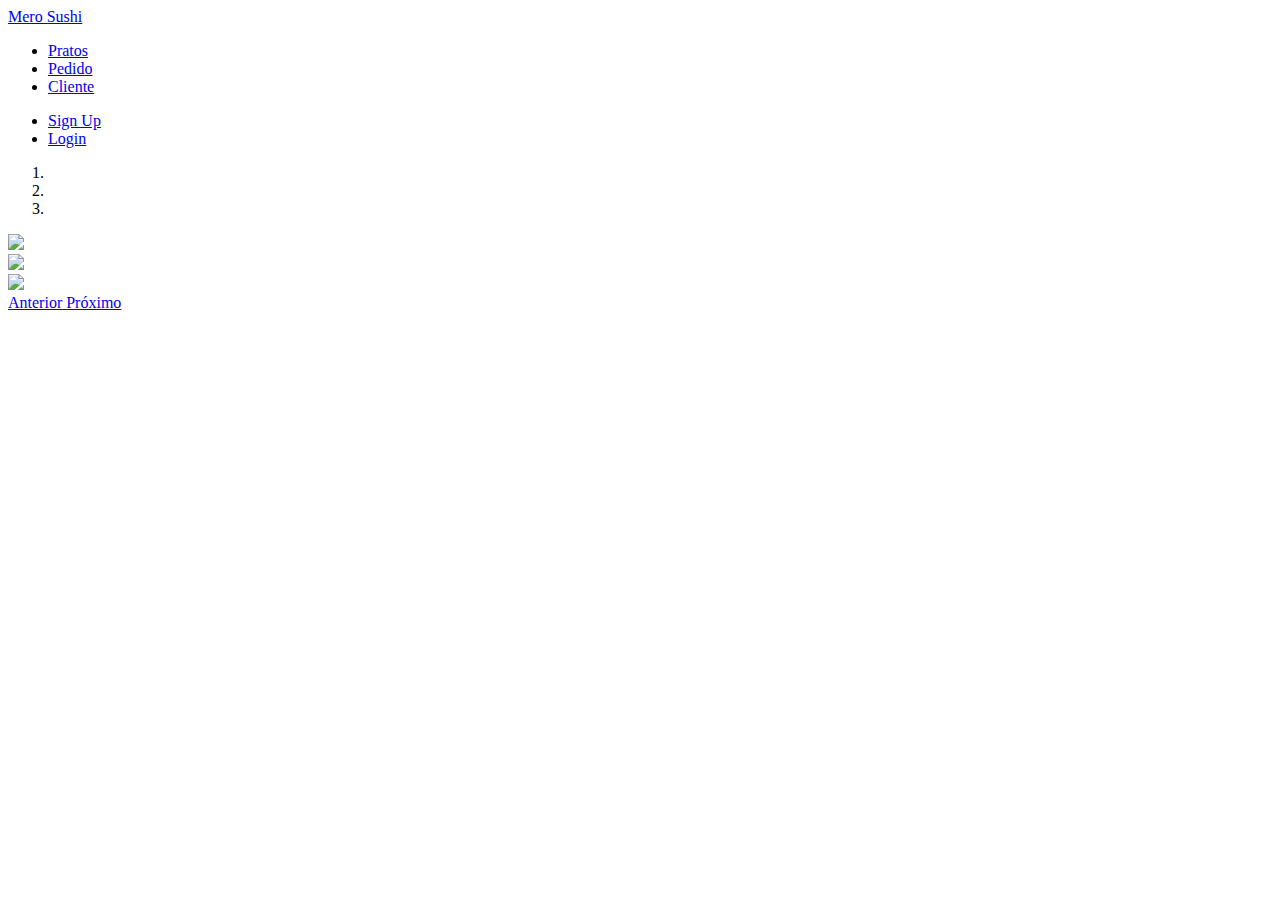
==== src/main/resources/templates/index.html @ 5216660a "Pratos e Cliente" ====
<!DOCTYPE html>

<html xmlns:th="http://www.thymeleaf.org">
<head>
<meta charset="UTF-8">
<title>Mero Sushi</title>
<link rel="stylesheet" type="text/css" href="/css/bootstrap.min.css">
<link rel="stylesheet" type="text/css" hred="/css/style.css">
</head>
<body>

	<nav class="navbar navbar-expand-md navbar-dark bg-dark">
		<div class="container">
			<a id="mero" class="navbar-brand h1 mb-0" href="#">Mero Sushi</a>
			<buttom class="navbar-toggler" type="button" data-toggle="collapse"
				data-target="#navbarSite"> <span
				class="navbar-toggler-icon"></span> </buttom>
			<div class="collapse navbar-collapse" id="navbarSite">
				<ul class="navbar-nav mr-auto">
					<li class="nav-item"><a class="nav-link" href="#">Pratos</a></li>
					<li class="nav-item"><a class="nav-link" href="#">Pedido</a></li>
					<li class="nav-item"><a class="nav-link" href="#">Cliente</a>
					</li>
				</ul>
				<ul class="navbar-nav ml-auto">
					<li class="nav-item"><a class="nav-link" href="#"> <span
							class="fas fa-user"></span> Sign Up
					</a></li>
					<li class="nav-item"><a class="nav-link" href="#"> <span
							class="fas fa-sign-in-alt"></span> Login
					</a></li>
				</ul>
			</div>
		</div>
	</nav>

	<div id="carouselRest" class = "carousel slide" data-ride="carousel">
	
		<ol class="carousel-indicators">
			<li data-target="#carouselRest" data-slide-to="0" class="active"></li>
			<li data-target="#carouselRest" data-slide-to="1"></li>
			<li data-target="#carouselRest" data-slide-to="2"></li>
		</ol>

		<div class="carousel-inner">
			<div class="carousel-item active">
				<img src="/img/img1.jpeg" class="img-fluid d-block">
			</div>

			<div class="carousel-item">
				<img src="/img/img2.jpeg" class="img-fluid d-block">
			</div>

			<div class="carousel-item">
				<img src="/img/img3.jpg" class="img-fluid d-block">
			</div>
		</div>
		
		<a class="carousel-control-prev" href="#carouselRest" data-slide="prev">
			<span class="carousel-control-prev-icon"></span> 
			<span class="sr-only">Anterior</span>
		</a> 
		
		<a class="carousel-control-next" href="#carouselRest" data-slide="next"> 
			<span class="carousel-control-next-icon"></span> 
			<span class="sr-only">Próximo</span>
		</a>
	</div>



	<script src="/js/jquery.js"></script>
	<script src="/js/bootstrap.min.js"></script>
</body>
</html>
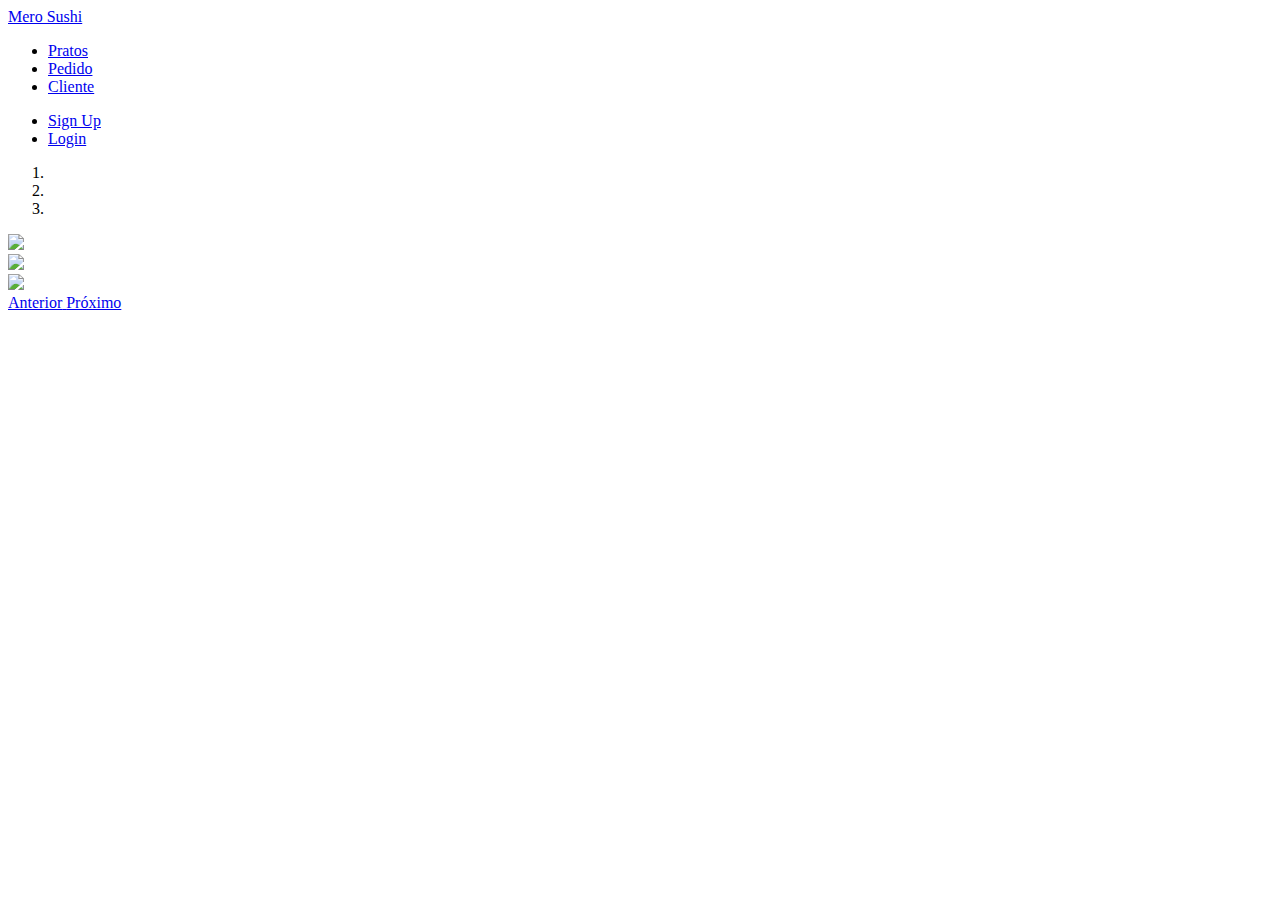
==== commit 3cf094d2: "Pessoa, cliente e papeis" ====
--- a/src/main/resources/templates/index.html
+++ b/src/main/resources/templates/index.html
@@ -26,7 +26,7 @@
 					<li class="nav-item"><a class="nav-link" href="#"> <span
 							class="fas fa-user"></span> Sign Up
 					</a></li>
-					<li class="nav-item"><a class="nav-link" href="#"> <span
+					<li class="nav-item"><a class="nav-link" href="/cliente/logar"> <span
 							class="fas fa-sign-in-alt"></span> Login
 					</a></li>
 				</ul>
@@ -44,15 +44,15 @@
 
 		<div class="carousel-inner">
 			<div class="carousel-item active">
-				<img src="/img/img1.jpeg" class="img-fluid d-block">
+				<img src="/img/temaki.jpg" class="img-fluid d-block">
 			</div>
 
 			<div class="carousel-item">
-				<img src="/img/img2.jpeg" class="img-fluid d-block">
+				<img src="/img/lugar.jpg" class="img-fluid d-block">
 			</div>
 
 			<div class="carousel-item">
-				<img src="/img/img3.jpg" class="img-fluid d-block">
+				<img src="/img/2.jpg" class="img-fluid d-block">
 			</div>
 		</div>
 		
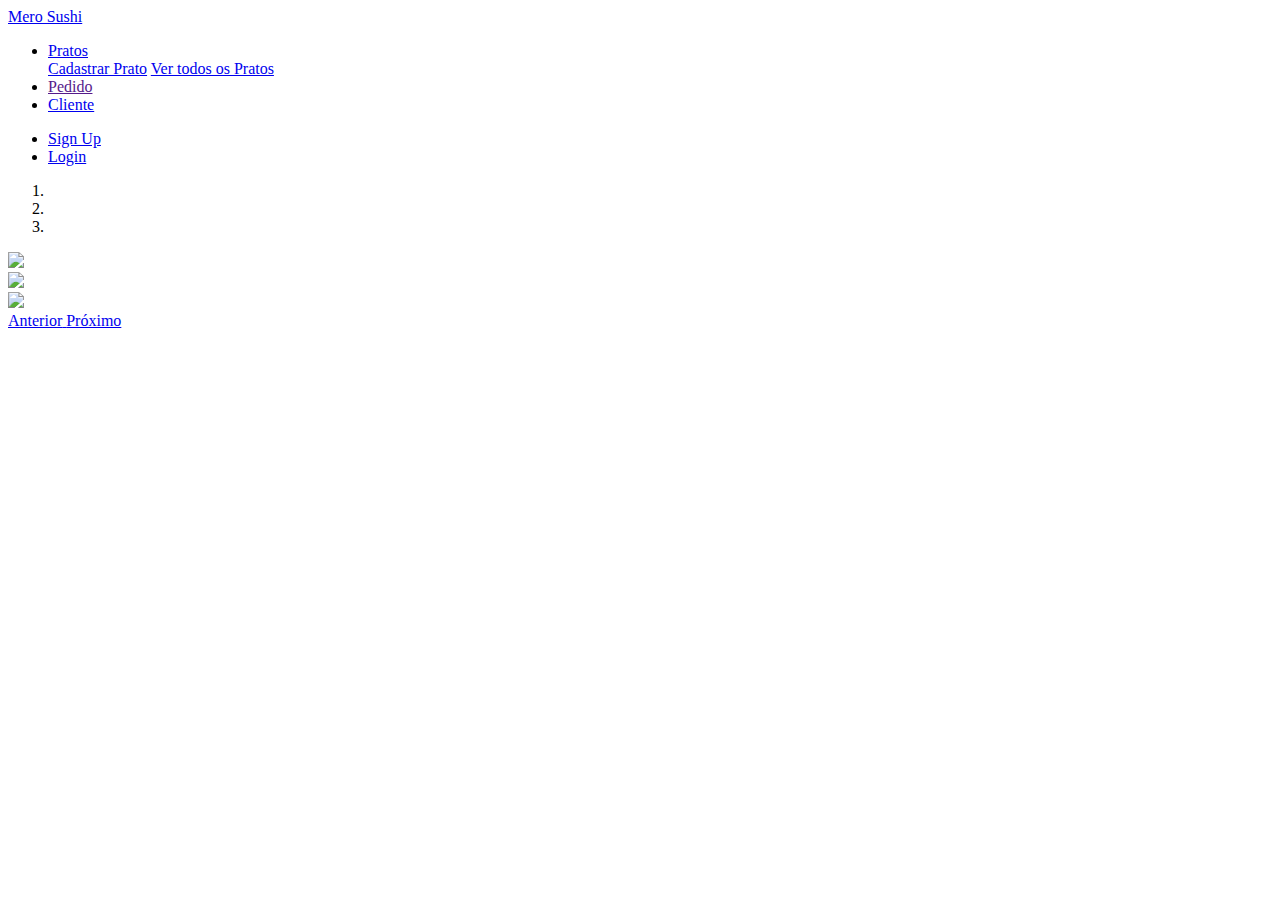
==== commit 4ab0a612: "Prato, Cliente, Pedido e Carrinho" ====
--- a/src/main/resources/templates/index.html
+++ b/src/main/resources/templates/index.html
@@ -6,6 +6,12 @@
 <title>Mero Sushi</title>
 <link rel="stylesheet" type="text/css" href="/css/bootstrap.min.css">
 <link rel="stylesheet" type="text/css" hred="/css/style.css">
+<style>
+.pratos {
+	display: flex;
+	fle
+}
+</style>
 </head>
 <body>
 
@@ -17,25 +23,34 @@
 				class="navbar-toggler-icon"></span> </buttom>
 			<div class="collapse navbar-collapse" id="navbarSite">
 				<ul class="navbar-nav mr-auto">
-					<li class="nav-item"><a class="nav-link" href="#">Pratos</a></li>
-					<li class="nav-item"><a class="nav-link" href="#">Pedido</a></li>
-					<li class="nav-item"><a class="nav-link" href="#">Cliente</a>
-					</li>
+					<li class="nav-item dropdown"><a
+						class="nav-link dropdown-toggle" href="#" id="navbarDropdown"
+						role="button" data-toggle="dropdown" aria-haspopup="true"
+						aria-expanded="false"> Pratos </a>
+						<div class="dropdown-menu" aria-labelledby="navbarDropdown">
+							<a class="dropdown-item" href="/prato/formPrato">Cadastrar
+								Prato</a> <a class="dropdown-item" href="/prato/listarPratos">Ver
+								todos os Pratos</a>
+							<div class="dropdown-divider"></div>
+						</div></li>
+					<li class="nav-item"><a class="nav-link" href="">Pedido</a></li>
+					<li class="nav-item"><a class="nav-link"
+						href="/cliente/formCliente">Cliente</a></li>
 				</ul>
 				<ul class="navbar-nav ml-auto">
-					<li class="nav-item"><a class="nav-link" href="#"> <span
+					<li class="nav-item"><a class="nav-link" href="/logout"> <span
 							class="fas fa-user"></span> Sign Up
 					</a></li>
-					<li class="nav-item"><a class="nav-link" href="/cliente/logar"> <span
-							class="fas fa-sign-in-alt"></span> Login
+					<li class="nav-item"><a class="nav-link" href="/cliente/logar">
+							<span class="fas fa-sign-in-alt"></span> Login
 					</a></li>
 				</ul>
 			</div>
 		</div>
 	</nav>
 
-	<div id="carouselRest" class = "carousel slide" data-ride="carousel">
-	
+	<div id="carouselRest" class="carousel slide" data-ride="carousel">
+
 		<ol class="carousel-indicators">
 			<li data-target="#carouselRest" data-slide-to="0" class="active"></li>
 			<li data-target="#carouselRest" data-slide-to="1"></li>
@@ -44,25 +59,23 @@
 
 		<div class="carousel-inner">
 			<div class="carousel-item active">
-				<img src="/img/temaki.jpg" class="img-fluid d-block">
+				<img src="/img/4.jpg" class="img-fluid d-block">
 			</div>
 
 			<div class="carousel-item">
-				<img src="/img/lugar.jpg" class="img-fluid d-block">
+				<img src="/img/6.jpg" class="img-fluid d-block">
 			</div>
 
 			<div class="carousel-item">
-				<img src="/img/2.jpg" class="img-fluid d-block">
+				<img src="/img/3.jpg" class="img-fluid d-block">
 			</div>
 		</div>
-		
-		<a class="carousel-control-prev" href="#carouselRest" data-slide="prev">
-			<span class="carousel-control-prev-icon"></span> 
+
+		<a class="carousel-control-prev" href="#carouselRest"
+			data-slide="prev"> <span class="carousel-control-prev-icon"></span>
 			<span class="sr-only">Anterior</span>
-		</a> 
-		
-		<a class="carousel-control-next" href="#carouselRest" data-slide="next"> 
-			<span class="carousel-control-next-icon"></span> 
+		</a> <a class="carousel-control-next" href="#carouselRest"
+			data-slide="next"> <span class="carousel-control-next-icon"></span>
 			<span class="sr-only">Próximo</span>
 		</a>
 	</div>
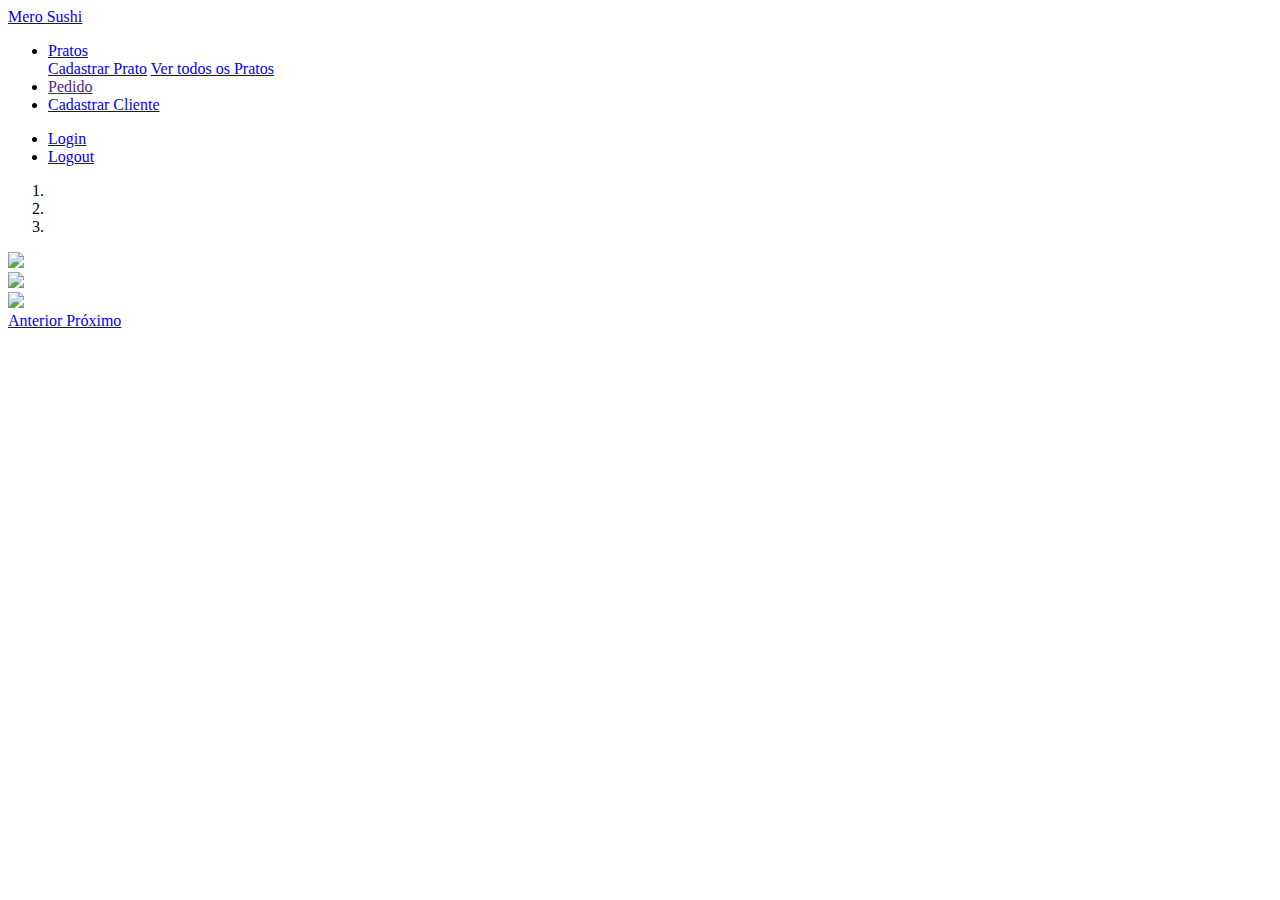
==== commit 8634526c: "Add files via upload" ====
--- a/src/main/resources/templates/index.html
+++ b/src/main/resources/templates/index.html
@@ -28,21 +28,22 @@
 						role="button" data-toggle="dropdown" aria-haspopup="true"
 						aria-expanded="false"> Pratos </a>
 						<div class="dropdown-menu" aria-labelledby="navbarDropdown">
-							<a class="dropdown-item" href="/prato/formPrato">Cadastrar
-								Prato</a> <a class="dropdown-item" href="/prato/listarPratos">Ver
-								todos os Pratos</a>
+							<a sec:authorize="hasRole('ROLE_ADM')" class="dropdown-item"
+								href="/prato/formPrato">Cadastrar Prato</a> <a
+								class="dropdown-item" href="/prato/listarPratos">Ver todos
+								os Pratos</a>
 							<div class="dropdown-divider"></div>
 						</div></li>
 					<li class="nav-item"><a class="nav-link" href="">Pedido</a></li>
 					<li class="nav-item"><a class="nav-link"
-						href="/cliente/formCliente">Cliente</a></li>
+						href="/cliente/formCliente">Cadastrar Cliente</a></li>
 				</ul>
 				<ul class="navbar-nav ml-auto">
-					<li class="nav-item"><a class="nav-link" href="/logout"> <span
-							class="fas fa-user"></span> Sign Up
-					</a></li>
 					<li class="nav-item"><a class="nav-link" href="/cliente/logar">
 							<span class="fas fa-sign-in-alt"></span> Login
+					</a></li>
+					<li class="nav-item"><a class="nav-link" href="/logout"> <span
+							class="fas fa-user"></span> Logout
 					</a></li>
 				</ul>
 			</div>
@@ -81,7 +82,6 @@
 	</div>
 
 
-
 	<script src="/js/jquery.js"></script>
 	<script src="/js/bootstrap.min.js"></script>
 </body>
